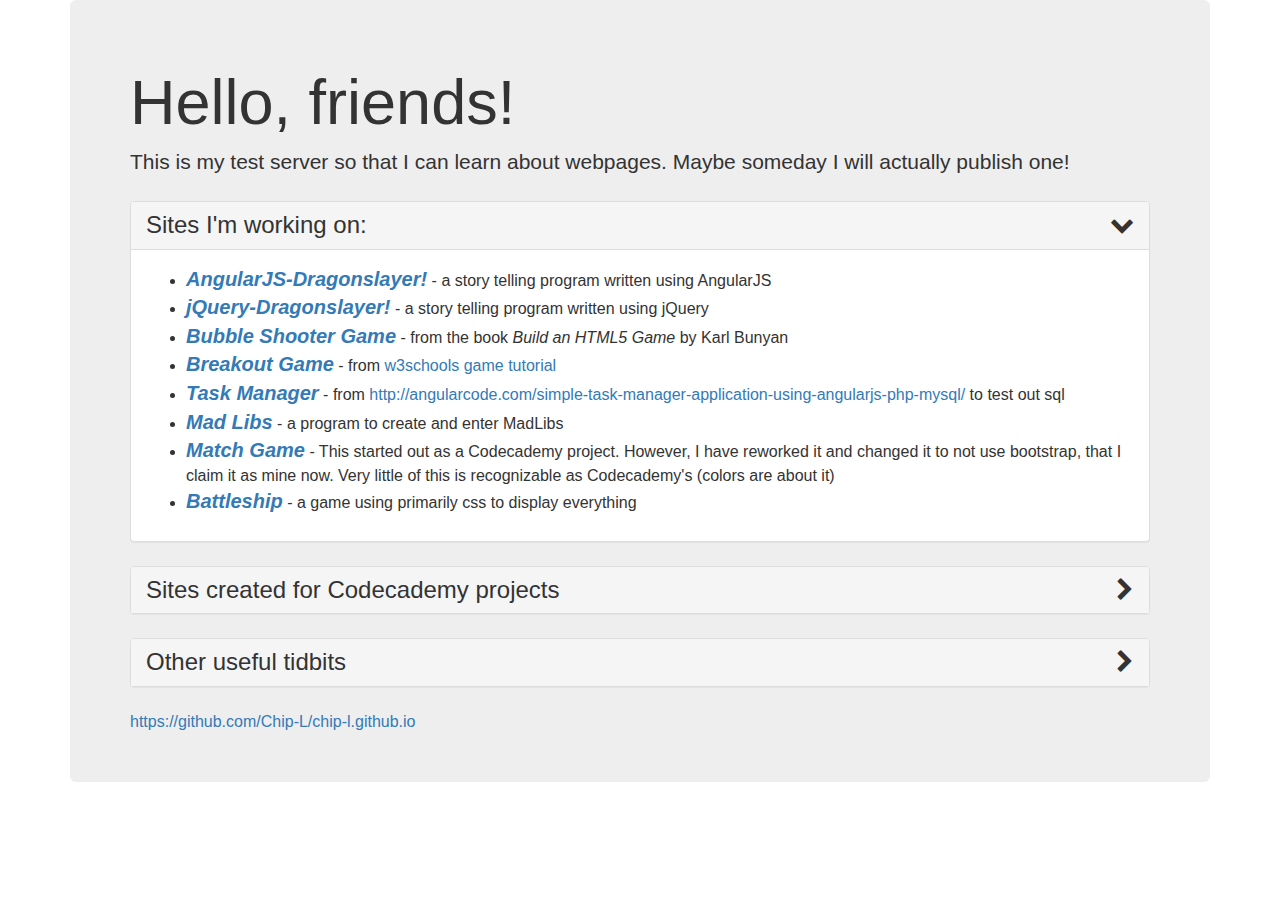
==== index.html @ 4e43f66a "Added Ravenous project" ====
<!doctype html>
<html lang="en">
  <head>
    <!-- Required meta tags -->
    <meta charset="utf-8">
    <meta http-equiv="X-UA-Compatible" content="IE=edge">
    <meta name="viewport" content="width=device-width, initial-scale=1.0">

    <title>Chip-L GitHub</title>

    <!-- font awesome provides icons (http://fontawesome.io/icons/) -->
    <link rel="stylesheet" href="https://cdnjs.cloudflare.com/ajax/libs/font-awesome/4.7.0/css/font-awesome.min.css">
    <!-- bootstrap -->
    <link
      rel="stylesheet"
      href="https://maxcdn.bootstrapcdn.com/bootstrap/3.3.7/css/bootstrap.min.css"
      integrity="sha384-BVYiiSIFeK1dGmJRAkycuHAHRg32OmUcww7on3RYdg4Va+PmSTsz/K68vbdEjh4u"
      crossorigin="anonymous">

    <!-- Main CSS file -->
  	<link rel="stylesheet" href="./resources/css/style.css">

  </head>

  <body>
    <!-- header -->
    <!-- <nav class="navbar navbar-inverse">
      <div class="container">
        <div class="navbar-header">
          <p class="navbar-brand">Chip-L GitHub.io</p>
        </div>
      </div>
    </nav> -->

    <!-- main -->
    <div class="container">
      <div class="jumbotron">
        <h1>Hello, friends!</h1>

        <p>This is my test server so that I can learn about webpages. Maybe someday I will actually publish one!</p>

        <!-- Sites I'm working on: Collapsible section -->
        <div class="panel-group">
          <div class="panel panel-default">
            <div class="panel-heading">
              <h2 class="panel-title">
                <a data-toggle="collapse" href="#collapse1" aria-expanded = 'true'>
                  Sites I'm working on:
                  <i class="fa fa-chevron-down pull-right"></i>
                </a>
              </h2>
            </div>
            <!-- collapsible portion -->
            <div id="collapse1" class="panel-collapse collapse in">
              <div class="panel-body">
                <ul>
                  <li><a href="Dslayer-ngJS/ds-index.html" class="title">AngularJS-Dragonslayer!</a> - a story telling program written using AngularJS</li>
                  <li><a href="Dragonslayer-jQuery/index.html" class="title">jQuery-Dragonslayer!</a> - a story telling program written using jQuery</li>
                  <li><a href="BShooter/index.html" class="title">Bubble Shooter Game</a> - from the book <i>Build an HTML5 Game</i> by Karl Bunyan</li>
                  <li><a href="Breakout/index.html" class="title">Breakout Game</a> - from <a href="http://www.w3schools.com/games/default.asp">w3schools game tutorial</a></li>
                  <li><a href="TaskManager/index.html" class="title">Task Manager</a> - from <a href="http://angularcode.com/simple-task-manager-application-using-angularjs-php-mysql/">http://angularcode.com/simple-task-manager-application-using-angularjs-php-mysql/</a> to test out sql</li>
                  <li><a href="https://chip-l.github.io/MadLibs/" class="title">Mad Libs</a> - a program to create and enter MadLibs</li>
                  <li><a href="https://chip-l.github.io/Match_Game/" class="title">Match Game</a> - This started out as a Codecademy project. However, I have reworked it and changed it to not use bootstrap, that I claim it as mine now. Very little of this is recognizable as Codecademy's (colors are about it)</li>
                  <li><a href="https://chip-l.github.io/Battleship_Game/" class="title">Battleship</a> - a game using primarily css to display everything</li>
                </ul>
              </div>
            </div>
          </div>
        </div>

        <!-- Codecademy projects Collapsible section -->
        <div class="panel-group">
          <div class="panel panel-default">
            <div class="panel-heading">
              <h2 class="panel-title">
                <a data-toggle="collapse" href="#collapse2" aria-expanded = 'false'>
                  Sites created for Codecademy projects
                  <i class="fa fa-chevron-down pull-right"></i>
                </a>
              </h2>
            </div>
            <!-- collapsible portion -->
            <div id="collapse2" class="panel-collapse collapse" aria-expanded = 'false'>
              <div class="panel-body">
                <ul>
                  <li><a href="https://chip-l.github.io/prj-rev-bwfs-dasmoto/DasmotosArtsCrafts/" class="title">Dasmoto's Arts &amp; Crafts</a></li>
                  <li><a href="https://chip-l.github.io/excursion/" class="title">Excursion</a></li>
                  <li><a href="https://chip-l.github.io/Broadway/" class="title">Broadway Design</a></li>
                  <li><a href="https://chip-l.github.io/MyTimes/" class="title">My Times</a></li>
                  <li><a href="https://chip-l.github.io/TeaCozy/" class="title">Tea Cozy</a></li>
                  <li><a href="https://chip-l.github.io/SecretAgentSupply/" class="title">Secret Agent Supply Inc.</a></li>
                  <li><a href="https://chip-l.github.io/Ravenous/" class="title">Ravenous</a></li>
                  <li><a href="https://chip-l.github.io/ColmarAcademy/" class="title">Colmar Academy</a> * - Capstone project for Codecademy</li>
                  <li><a href="https://chip-l.github.io/JumpStart/" class="title">Jumpstart</a> * - a page using a carousel plugin</li>
                  <li><a href="https://chip-l.github.io/trackster/" class="title">Trackster</a> * - a music lookup site using APIs</li>
                </ul>
                * The last 3 (and Match Game) are pretty much done on my own with very little coaching from Codecademy
              </div>
            </div>
          </div>
        </div>


        <!-- Tidbits Collapsible section -->
        <div class="panel-group">
          <div class="panel panel-default">
            <div class="panel-heading">
              <h2 class="panel-title">
                <a data-toggle="collapse" href="#collapse3" aria-expanded = 'false'>
                  Other useful tidbits
                  <i class="fa fa-chevron-down pull-right"></i>
                </a>
              </h2>
            </div>
            <!-- collapsible portion -->
            <div id="collapse3" class="panel-collapse collapse" aria-expanded = 'false'>
              <div class="panel-body">
                <ul>
                  <li><a href="./Setting up a GitHub repository and using Atom to manage it.pdf">Setting up a GitHub repository and using Atom to manage it</a></li>
                  <li><a href="./Codecademy-Build Websites from Scratch calendar.xlsx">Codecademy-Build Websites from Scratch calendar</a> - an excel file</li>
                  <li>
                    <img src="https://api.accredible.com/v1/frontend/credential_website_embed_image/certificate/11199615" alt="Codecademy Build Websites from Scratch certificate">
                    <figcaption>Codecademy Build Websites from Scratch certificate</figcaption>
                  </li>
                </ul>
              </div>
            </div>
          </div>
        </div>
        <a href="https://github.com/Chip-L/chip-l.github.io">https://github.com/Chip-L/chip-l.github.io</a>
      </div>

      <!-- closed
        <a href="https://portal.azure.com/">https://portal.azure.com/</a> (chip_long@outlook.com)
      -->
    </div>
    <!-- <footer>
    </footer> -->

    <!-- JQuery -->
    <script
      src="https://code.jquery.com/jquery-3.2.1.min.js"
      integrity="sha256-hwg4gsxgFZhOsEEamdOYGBf13FyQuiTwlAQgxVSNgt4="
      crossorigin="anonymous">
    </script>
    <!-- bootstrap code: Latest compiled and minified JavaScript -->
    <script
      src="https://maxcdn.bootstrapcdn.com/bootstrap/3.3.7/js/bootstrap.min.js"
      integrity="sha384-Tc5IQib027qvyjSMfHjOMaLkfuWVxZxUPnCJA7l2mCWNIpG9mGCD8wGNIcPD7Txa"
      crossorigin="anonymous">
    </script>
  </body>
</html>
---- resources/css/style.css ----
html {
  font-size: 16px;
}

body {
  font-size: 1rem;
}

h2 {
  font-size: 1.5rem;
}

a.title {
  font-weight: bold;
  font-size: 1.25rem;
  font-style: italic;
}

 h2.panel-title {
  font-size: 1.5rem;
}

.panel-body p:last-child {
  margin-bottom: 0;
}

.panel-group {
  margin: 1.5rem 0;
}

a,
a:active,
a:hover,
a:focus,
a:visited {
  text-decoration: none;
  outline: none;
}

a .fa-chevron-down {
  transition: .3s transform ease-in-out;
}

a[aria-expanded=false] .fa-chevron-down {
transform: rotate(-90deg);
}
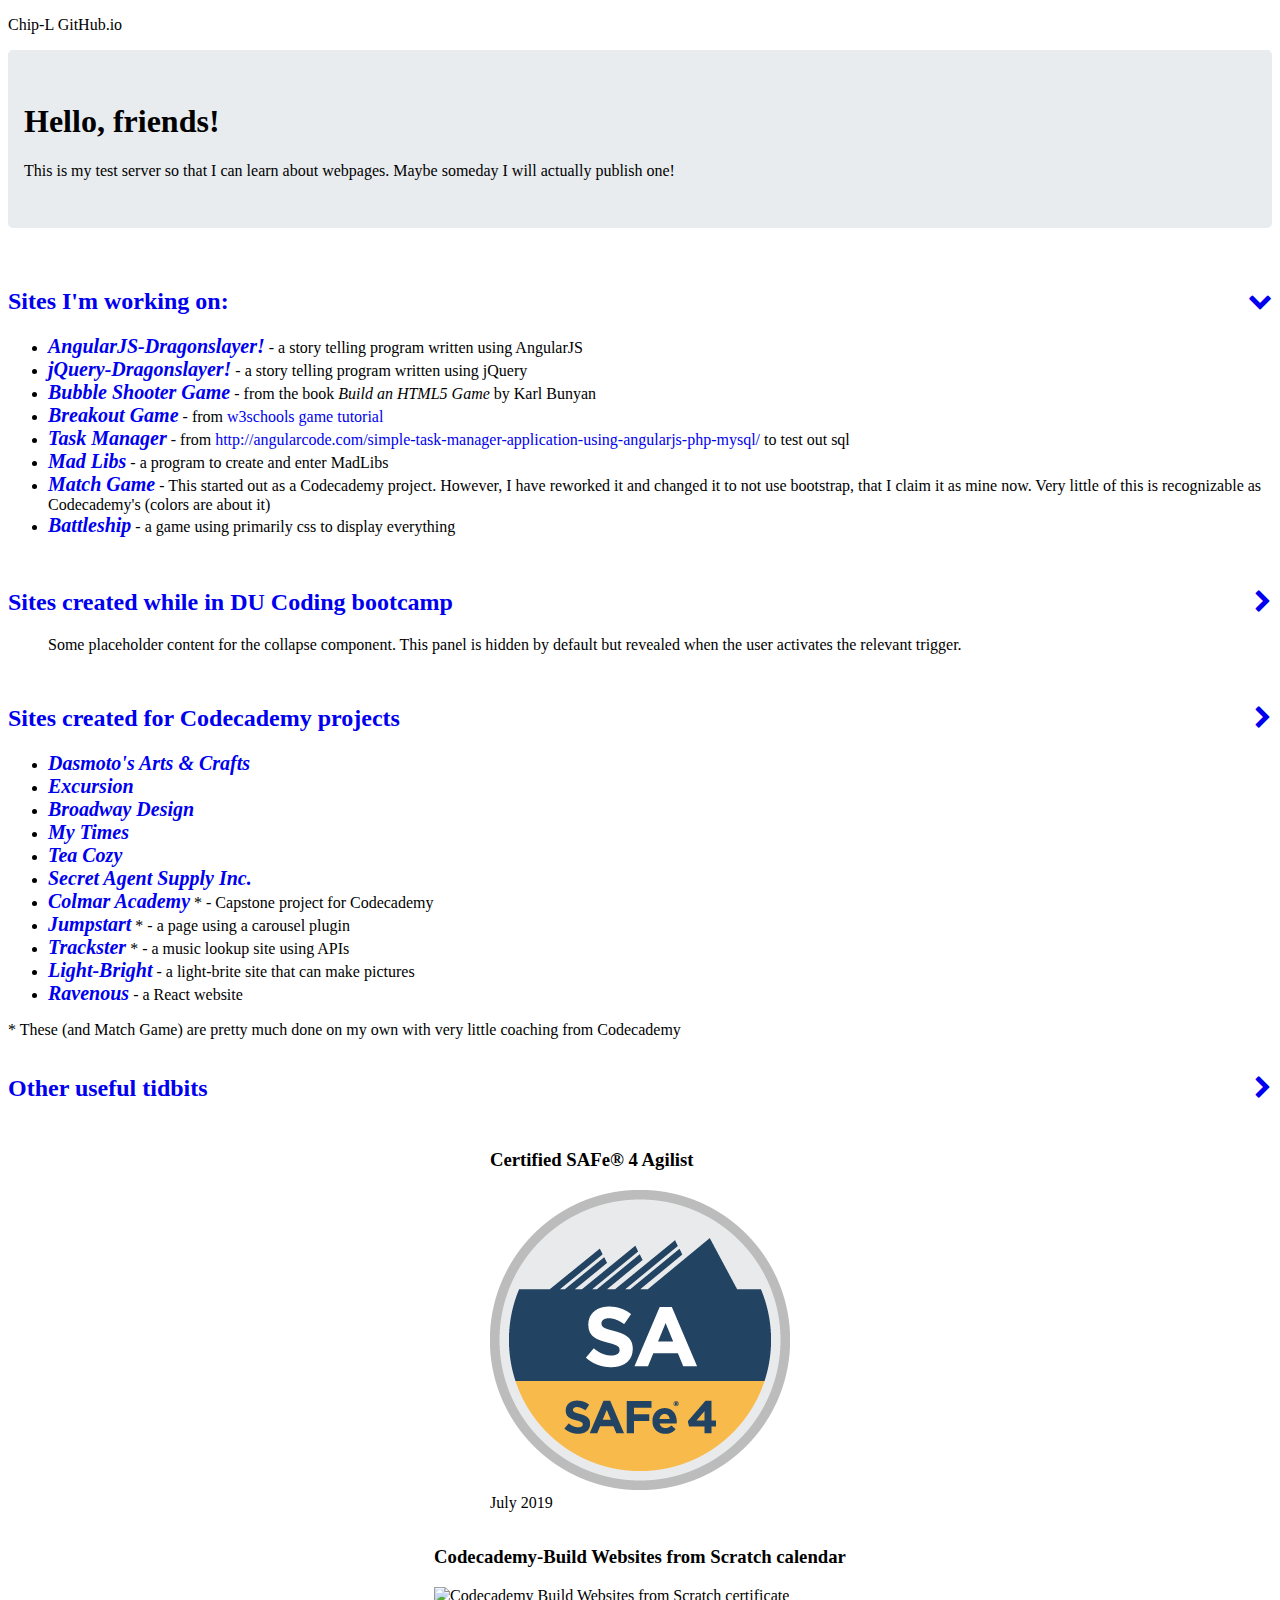
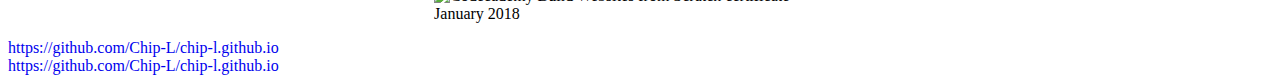
==== commit b496b271: "updated bootstrap and cleaned up divs" ====
--- a/index.html
+++ b/index.html
@@ -1,153 +1,294 @@
-<!doctype html>
+<!DOCTYPE html>
 <html lang="en">
   <head>
     <!-- Required meta tags -->
-    <meta charset="utf-8">
-    <meta http-equiv="X-UA-Compatible" content="IE=edge">
-    <meta name="viewport" content="width=device-width, initial-scale=1.0">
+    <meta charset="utf-8" />
+    <meta http-equiv="X-UA-Compatible" content="IE=edge" />
+    <meta name="viewport" content="width=device-width, initial-scale=1.0" />
 
     <title>Chip-L GitHub</title>
 
     <!-- font awesome provides icons (http://fontawesome.io/icons/) -->
-    <link rel="stylesheet" href="https://cdnjs.cloudflare.com/ajax/libs/font-awesome/4.7.0/css/font-awesome.min.css">
+    <link
+      rel="stylesheet"
+      href="https://cdnjs.cloudflare.com/ajax/libs/font-awesome/4.7.0/css/font-awesome.min.css"
+    />
     <!-- bootstrap -->
     <link
+      href="https://cdn.jsdelivr.net/npm/bootstrap@5.0.2/dist/css/bootstrap.min.css"
       rel="stylesheet"
-      href="https://maxcdn.bootstrapcdn.com/bootstrap/3.3.7/css/bootstrap.min.css"
-      integrity="sha384-BVYiiSIFeK1dGmJRAkycuHAHRg32OmUcww7on3RYdg4Va+PmSTsz/K68vbdEjh4u"
-      crossorigin="anonymous">
+      integrity="sha384-EVSTQN3/azprG1Anm3QDgpJLIm9Nao0Yz1ztcQTwFspd3yD65VohhpuuCOmLASjC"
+      crossorigin="anonymous"
+    />
 
     <!-- Main CSS file -->
-  	<link rel="stylesheet" href="./resources/css/style.css">
-
+    <link rel="stylesheet" href="./resources/css/style.css" />
   </head>
 
   <body>
     <!-- header -->
-    <!-- <nav class="navbar navbar-inverse">
+    <nav class="navbar navbar-inverse">
       <div class="container">
         <div class="navbar-header">
           <p class="navbar-brand">Chip-L GitHub.io</p>
         </div>
       </div>
-    </nav> -->
+    </nav>
 
     <!-- main -->
-    <div class="container">
+    <main class="container">
       <div class="jumbotron">
         <h1>Hello, friends!</h1>
 
-        <p>This is my test server so that I can learn about webpages. Maybe someday I will actually publish one!</p>
-
-        <!-- Sites I'm working on: Collapsible section -->
-        <div class="panel-group">
-          <div class="panel panel-default">
-            <div class="panel-heading">
-              <h2 class="panel-title">
-                <a data-toggle="collapse" href="#collapse1" aria-expanded = 'true'>
-                  Sites I'm working on:
-                  <i class="fa fa-chevron-down pull-right"></i>
-                </a>
-              </h2>
-            </div>
-            <!-- collapsible portion -->
-            <div id="collapse1" class="panel-collapse collapse in">
-              <div class="panel-body">
-                <ul>
-                  <li><a href="Dslayer-ngJS/ds-index.html" class="title">AngularJS-Dragonslayer!</a> - a story telling program written using AngularJS</li>
-                  <li><a href="Dragonslayer-jQuery/index.html" class="title">jQuery-Dragonslayer!</a> - a story telling program written using jQuery</li>
-                  <li><a href="BShooter/index.html" class="title">Bubble Shooter Game</a> - from the book <i>Build an HTML5 Game</i> by Karl Bunyan</li>
-                  <li><a href="Breakout/index.html" class="title">Breakout Game</a> - from <a href="http://www.w3schools.com/games/default.asp">w3schools game tutorial</a></li>
-                  <li><a href="TaskManager/index.html" class="title">Task Manager</a> - from <a href="http://angularcode.com/simple-task-manager-application-using-angularjs-php-mysql/">http://angularcode.com/simple-task-manager-application-using-angularjs-php-mysql/</a> to test out sql</li>
-                  <li><a href="https://chip-l.github.io/MadLibs/" class="title">Mad Libs</a> - a program to create and enter MadLibs</li>
-                  <li><a href="https://chip-l.github.io/Match_Game/" class="title">Match Game</a> - This started out as a Codecademy project. However, I have reworked it and changed it to not use bootstrap, that I claim it as mine now. Very little of this is recognizable as Codecademy's (colors are about it)</li>
-                  <li><a href="https://chip-l.github.io/Battleship_Game/" class="title">Battleship</a> - a game using primarily css to display everything</li>
-                </ul>
-              </div>
-            </div>
+        <p>
+          This is my test server so that I can learn about webpages. Maybe
+          someday I will actually publish one!
+        </p>
+      </div>
+
+      <!-- Sites I'm working on: Collapsible section -->
+      <div class="collapse-group">
+        <h2>
+          <a
+            data-bs-toggle="collapse"
+            href="#collapseMySites"
+            role="button"
+            aria-expanded="true"
+            aria-controls="collapseMySites"
+          >
+            Sites I'm working on:
+            <i class="fa fa-chevron-down pull-right"></i>
+          </a>
+        </h2>
+        <!-- collapsible portion -->
+        <div id="collapseMySites" class="collapse show">
+          <ul>
+            <li>
+              <a href="Dslayer-ngJS/ds-index.html" class="title"
+                >AngularJS-Dragonslayer!</a
+              >
+              - a story telling program written using AngularJS
+            </li>
+            <li>
+              <a href="Dragonslayer-jQuery/index.html" class="title"
+                >jQuery-Dragonslayer!</a
+              >
+              - a story telling program written using jQuery
+            </li>
+            <li>
+              <a href="BShooter/index.html" class="title"
+                >Bubble Shooter Game</a
+              >
+              - from the book <i>Build an HTML5 Game</i> by Karl Bunyan
+            </li>
+            <li>
+              <a href="Breakout/index.html" class="title">Breakout Game</a>
+              - from
+              <a href="http://www.w3schools.com/games/default.asp"
+                >w3schools game tutorial</a
+              >
+            </li>
+            <li>
+              <a href="TaskManager/index.html" class="title">Task Manager</a>
+              - from
+              <a
+                href="http://angularcode.com/simple-task-manager-application-using-angularjs-php-mysql/"
+                >http://angularcode.com/simple-task-manager-application-using-angularjs-php-mysql/</a
+              >
+              to test out sql
+            </li>
+            <li>
+              <a href="https://chip-l.github.io/MadLibs/" class="title"
+                >Mad Libs</a
+              >
+              - a program to create and enter MadLibs
+            </li>
+            <li>
+              <a href="https://chip-l.github.io/Match_Game/" class="title"
+                >Match Game</a
+              >
+              - This started out as a Codecademy project. However, I have
+              reworked it and changed it to not use bootstrap, that I claim it
+              as mine now. Very little of this is recognizable as Codecademy's
+              (colors are about it)
+            </li>
+            <li>
+              <a href="https://chip-l.github.io/Battleship_Game/" class="title"
+                >Battleship</a
+              >
+              - a game using primarily css to display everything
+            </li>
+          </ul>
+        </div>
+      </div>
+
+      <!-- Coding bootcamp projects -->
+      <div class="collapse-group">
+        <h2>
+          <a
+            data-bs-toggle="collapse"
+            href="#collapseBootCamp"
+            role="button"
+            aria-expanded="false"
+            aria-controls="collapseBootCamp"
+          >
+            Sites created while in DU Coding bootcamp
+            <i class="fa fa-chevron-down pull-right"></i>
+          </a>
+        </h2>
+        <div class="collapse" id="collapseBootCamp">
+          <ul>
+            Some placeholder content for the collapse component. This panel is
+            hidden by default but revealed when the user activates the relevant
+            trigger.
+          </ul>
+        </div>
+      </div>
+
+      <!-- Codecademy projects Collapsible section -->
+      <div class="collapse-group">
+        <h2>
+          <a
+            data-bs-toggle="collapse"
+            href="#collapseCodecademy"
+            role="button"
+            aria-expanded="false"
+            aria-controls="collapseCodecademy"
+          >
+            Sites created for Codecademy projects
+            <i class="fa fa-chevron-down pull-right"></i>
+          </a>
+        </h2>
+        <!-- collapsible portion -->
+        <div id="collapseCodecademy" class="collapse">
+          <ul>
+            <li>
+              <a
+                href="https://chip-l.github.io/prj-rev-bwfs-dasmoto/DasmotosArtsCrafts/"
+                class="title"
+                >Dasmoto's Arts &amp; Crafts</a
+              >
+            </li>
+            <li>
+              <a href="https://chip-l.github.io/excursion/" class="title"
+                >Excursion</a
+              >
+            </li>
+            <li>
+              <a href="https://chip-l.github.io/Broadway/" class="title"
+                >Broadway Design</a
+              >
+            </li>
+            <li>
+              <a href="https://chip-l.github.io/MyTimes/" class="title"
+                >My Times</a
+              >
+            </li>
+            <li>
+              <a href="https://chip-l.github.io/TeaCozy/" class="title"
+                >Tea Cozy</a
+              >
+            </li>
+            <li>
+              <a
+                href="https://chip-l.github.io/SecretAgentSupply/"
+                class="title"
+                >Secret Agent Supply Inc.</a
+              >
+            </li>
+            <li>
+              <a href="https://chip-l.github.io/ColmarAcademy/" class="title"
+                >Colmar Academy</a
+              >
+              * - Capstone project for Codecademy
+            </li>
+            <li>
+              <a href="https://chip-l.github.io/JumpStart/" class="title"
+                >Jumpstart</a
+              >
+              * - a page using a carousel plugin
+            </li>
+            <li>
+              <a href="https://chip-l.github.io/trackster/" class="title"
+                >Trackster</a
+              >
+              * - a music lookup site using APIs
+            </li>
+            <li>
+              <a href="https://chip-l.github.io/LiteBright/" class="title"
+                >Light-Bright</a
+              >
+              - a light-brite site that can make pictures
+            </li>
+            <li>
+              <a href="https://chip-l.github.io/Ravenous/" class="title"
+                >Ravenous</a
+              >
+              - a React website
+            </li>
+          </ul>
+          * These (and Match Game) are pretty much done on my own with very
+          little coaching from Codecademy
+        </div>
+      </div>
+
+      <!-- Tidbits Collapsible section -->
+      <div class="collapse-group">
+        <h2>
+          <a
+            data-bs-toggle="collapse"
+            href="#collapseTidBits"
+            role="button"
+            aria-expanded="false"
+            aria-controls="collapseTidBits"
+          >
+            Other useful tidbits
+            <i class="fa fa-chevron-down pull-right"></i>
+          </a>
+        </h2>
+        <!-- collapsible portion -->
+        <div id="collapseTidBits" class="collapse awards">
+          <div>
+            <h3>Certified SAFe&reg; 4 Agilist</h3>
+            <img
+              src="./resources/images/cert_mark_SA_large_300px.png"
+              alt="Certified SAFe&reg; 4 Agilist"
+            />
+            <figcaption>July 2019</figcaption>
           </div>
-        </div>
-
-        <!-- Codecademy projects Collapsible section -->
-        <div class="panel-group">
-          <div class="panel panel-default">
-            <div class="panel-heading">
-              <h2 class="panel-title">
-                <a data-toggle="collapse" href="#collapse2" aria-expanded = 'false'>
-                  Sites created for Codecademy projects
-                  <i class="fa fa-chevron-down pull-right"></i>
-                </a>
-              </h2>
-            </div>
-            <!-- collapsible portion -->
-            <div id="collapse2" class="panel-collapse collapse" aria-expanded = 'false'>
-              <div class="panel-body">
-                <ul>
-                  <li><a href="https://chip-l.github.io/prj-rev-bwfs-dasmoto/DasmotosArtsCrafts/" class="title">Dasmoto's Arts &amp; Crafts</a></li>
-                  <li><a href="https://chip-l.github.io/excursion/" class="title">Excursion</a></li>
-                  <li><a href="https://chip-l.github.io/Broadway/" class="title">Broadway Design</a></li>
-                  <li><a href="https://chip-l.github.io/MyTimes/" class="title">My Times</a></li>
-                  <li><a href="https://chip-l.github.io/TeaCozy/" class="title">Tea Cozy</a></li>
-                  <li><a href="https://chip-l.github.io/SecretAgentSupply/" class="title">Secret Agent Supply Inc.</a></li>
-                  <li><a href="https://chip-l.github.io/Ravenous/" class="title">Ravenous</a></li>
-                  <li><a href="https://chip-l.github.io/ColmarAcademy/" class="title">Colmar Academy</a> * - Capstone project for Codecademy</li>
-                  <li><a href="https://chip-l.github.io/JumpStart/" class="title">Jumpstart</a> * - a page using a carousel plugin</li>
-                  <li><a href="https://chip-l.github.io/trackster/" class="title">Trackster</a> * - a music lookup site using APIs</li>
-                </ul>
-                * The last 3 (and Match Game) are pretty much done on my own with very little coaching from Codecademy
-              </div>
-            </div>
+          <div>
+            <h3>Codecademy-Build Websites from Scratch calendar</h3>
+            <img
+              src="https://api.accredible.com/v1/frontend/credential_website_embed_image/certificate/11199615"
+              alt="Codecademy Build Websites from Scratch certificate"
+            />
+            <figcaption>January 2018</figcaption>
           </div>
         </div>
-
-
-        <!-- Tidbits Collapsible section -->
-        <div class="panel-group">
-          <div class="panel panel-default">
-            <div class="panel-heading">
-              <h2 class="panel-title">
-                <a data-toggle="collapse" href="#collapse3" aria-expanded = 'false'>
-                  Other useful tidbits
-                  <i class="fa fa-chevron-down pull-right"></i>
-                </a>
-              </h2>
-            </div>
-            <!-- collapsible portion -->
-            <div id="collapse3" class="panel-collapse collapse" aria-expanded = 'false'>
-              <div class="panel-body">
-                <ul>
-                  <li><a href="./Setting up a GitHub repository and using Atom to manage it.pdf">Setting up a GitHub repository and using Atom to manage it</a></li>
-                  <li><a href="./Codecademy-Build Websites from Scratch calendar.xlsx">Codecademy-Build Websites from Scratch calendar</a> - an excel file</li>
-                  <li>
-                    <img src="https://api.accredible.com/v1/frontend/credential_website_embed_image/certificate/11199615" alt="Codecademy Build Websites from Scratch certificate">
-                    <figcaption>Codecademy Build Websites from Scratch certificate</figcaption>
-                  </li>
-                </ul>
-              </div>
-            </div>
-          </div>
-        </div>
-        <a href="https://github.com/Chip-L/chip-l.github.io">https://github.com/Chip-L/chip-l.github.io</a>
-      </div>
-
-      <!-- closed
-        <a href="https://portal.azure.com/">https://portal.azure.com/</a> (chip_long@outlook.com)
-      -->
-    </div>
-    <!-- <footer>
-    </footer> -->
+      </div>
+
+      <a href="https://github.com/Chip-L/chip-l.github.io"
+        >https://github.com/Chip-L/chip-l.github.io</a
+      >
+    </main>
+
+    <footer class="fixed-bottom">
+      <a href="https://github.com/Chip-L/chip-l.github.io"
+        >https://github.com/Chip-L/chip-l.github.io</a
+      >
+    </footer>
 
     <!-- JQuery -->
     <script
       src="https://code.jquery.com/jquery-3.2.1.min.js"
       integrity="sha256-hwg4gsxgFZhOsEEamdOYGBf13FyQuiTwlAQgxVSNgt4="
-      crossorigin="anonymous">
-    </script>
+      crossorigin="anonymous"
+    ></script>
     <!-- bootstrap code: Latest compiled and minified JavaScript -->
     <script
-      src="https://maxcdn.bootstrapcdn.com/bootstrap/3.3.7/js/bootstrap.min.js"
-      integrity="sha384-Tc5IQib027qvyjSMfHjOMaLkfuWVxZxUPnCJA7l2mCWNIpG9mGCD8wGNIcPD7Txa"
-      crossorigin="anonymous">
-    </script>
+      src="https://cdn.jsdelivr.net/npm/bootstrap@5.0.2/dist/js/bootstrap.bundle.min.js"
+      integrity="sha384-MrcW6ZMFYlzcLA8Nl+NtUVF0sA7MsXsP1UyJoMp4YLEuNSfAP+JcXn/tWtIaxVXM"
+      crossorigin="anonymous"
+    ></script>
   </body>
 </html>
--- a/resources/css/style.css
+++ b/resources/css/style.css
@@ -16,21 +16,12 @@
   font-style: italic;
 }
 
- h2.panel-title {
-  font-size: 1.5rem;
-}
-
-.panel-body p:last-child {
-  margin-bottom: 0;
-}
-
-.panel-group {
-  margin: 1.5rem 0;
+.collapse-group {
+  padding: 0.5rem 0;
 }
 
 a,
 a:active,
-a:hover,
 a:focus,
 a:visited {
   text-decoration: none;
@@ -38,9 +29,44 @@
 }
 
 a .fa-chevron-down {
-  transition: .3s transform ease-in-out;
+  transition: 0.3s transform ease-in-out;
 }
 
-a[aria-expanded=false] .fa-chevron-down {
-transform: rotate(-90deg);
+a[aria-expanded="false"] .fa-chevron-down {
+  transform: rotate(-90deg);
 }
+
+li {
+  transition: transform 0.2s;
+}
+
+li:hover {
+  transform: scale(1.25);
+}
+
+#collapseTidBits li {
+  margin: 10px auto;
+  transition: none;
+}
+
+h3 {
+  font-size: 1.25 rem;
+  font-weight: bold;
+}
+
+.jumbotron {
+  padding: 2rem 1rem;
+  margin-bottom: 2rem;
+  background-color: #e9ecef;
+  border-radius: 0.3rem;
+}
+
+.awards {
+  display: flex;
+  flex-direction: column;
+  align-items: center;
+}
+
+.awards div {
+  padding: 0.5rem;
+}
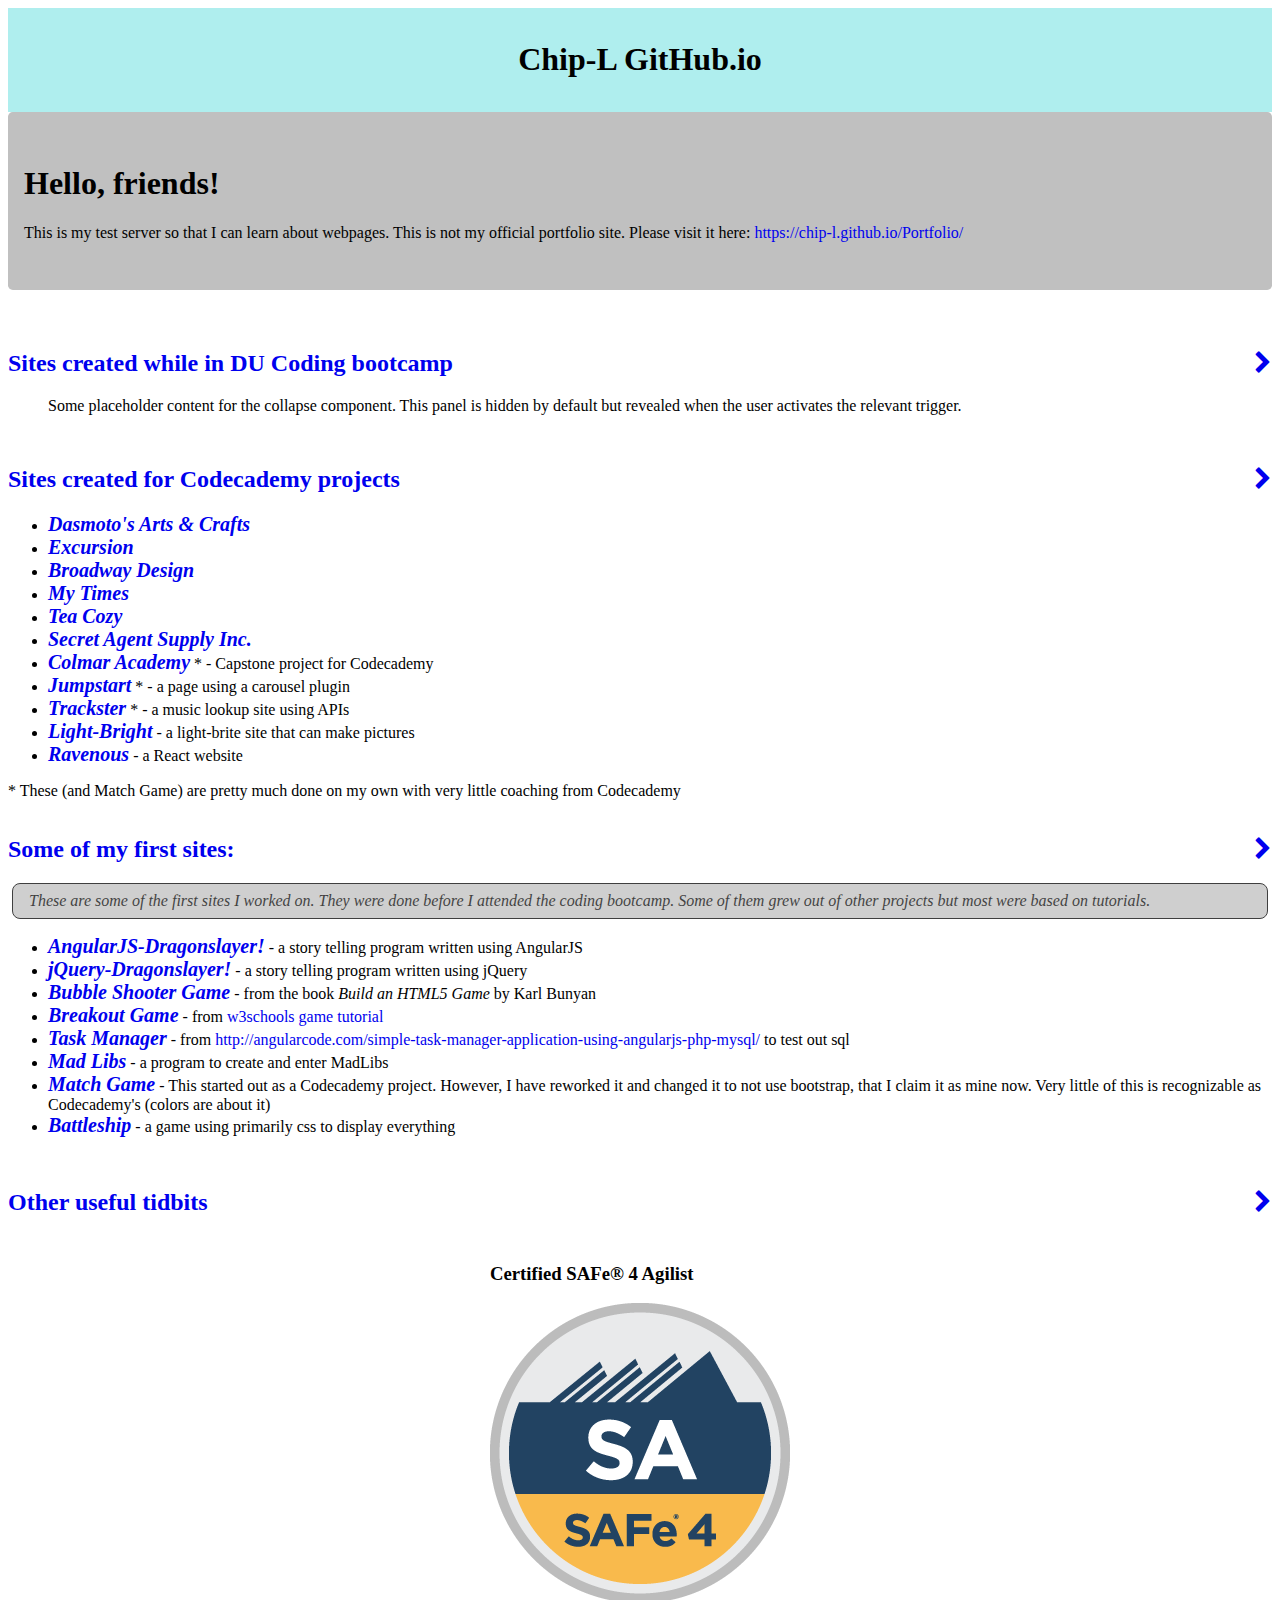
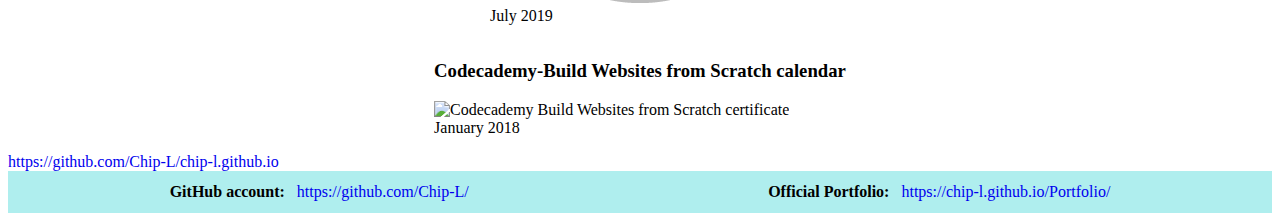
==== commit 7a5d3567: "added header, footer, updated Jumbotron" ====
--- a/index.html
+++ b/index.html
@@ -27,101 +27,25 @@
 
   <body>
     <!-- header -->
-    <nav class="navbar navbar-inverse">
+    <header class="d-flex">
+      <h1>Chip-L GitHub.io</h1>
+    </header>
+
+    <div class="jumbotron container-fluid">
       <div class="container">
-        <div class="navbar-header">
-          <p class="navbar-brand">Chip-L GitHub.io</p>
-        </div>
-      </div>
-    </nav>
+        <h1>Hello, friends!</h1>
+        <p>
+          This is my test server so that I can learn about webpages. This is not
+          my official portfolio site. Please visit it here:
+          <a href="https://chip-l.github.io/Portfolio/"
+            >https://chip-l.github.io/Portfolio/</a
+          >
+        </p>
+      </div>
+    </div>
 
     <!-- main -->
     <main class="container">
-      <div class="jumbotron">
-        <h1>Hello, friends!</h1>
-
-        <p>
-          This is my test server so that I can learn about webpages. Maybe
-          someday I will actually publish one!
-        </p>
-      </div>
-
-      <!-- Sites I'm working on: Collapsible section -->
-      <div class="collapse-group">
-        <h2>
-          <a
-            data-bs-toggle="collapse"
-            href="#collapseMySites"
-            role="button"
-            aria-expanded="true"
-            aria-controls="collapseMySites"
-          >
-            Sites I'm working on:
-            <i class="fa fa-chevron-down pull-right"></i>
-          </a>
-        </h2>
-        <!-- collapsible portion -->
-        <div id="collapseMySites" class="collapse show">
-          <ul>
-            <li>
-              <a href="Dslayer-ngJS/ds-index.html" class="title"
-                >AngularJS-Dragonslayer!</a
-              >
-              - a story telling program written using AngularJS
-            </li>
-            <li>
-              <a href="Dragonslayer-jQuery/index.html" class="title"
-                >jQuery-Dragonslayer!</a
-              >
-              - a story telling program written using jQuery
-            </li>
-            <li>
-              <a href="BShooter/index.html" class="title"
-                >Bubble Shooter Game</a
-              >
-              - from the book <i>Build an HTML5 Game</i> by Karl Bunyan
-            </li>
-            <li>
-              <a href="Breakout/index.html" class="title">Breakout Game</a>
-              - from
-              <a href="http://www.w3schools.com/games/default.asp"
-                >w3schools game tutorial</a
-              >
-            </li>
-            <li>
-              <a href="TaskManager/index.html" class="title">Task Manager</a>
-              - from
-              <a
-                href="http://angularcode.com/simple-task-manager-application-using-angularjs-php-mysql/"
-                >http://angularcode.com/simple-task-manager-application-using-angularjs-php-mysql/</a
-              >
-              to test out sql
-            </li>
-            <li>
-              <a href="https://chip-l.github.io/MadLibs/" class="title"
-                >Mad Libs</a
-              >
-              - a program to create and enter MadLibs
-            </li>
-            <li>
-              <a href="https://chip-l.github.io/Match_Game/" class="title"
-                >Match Game</a
-              >
-              - This started out as a Codecademy project. However, I have
-              reworked it and changed it to not use bootstrap, that I claim it
-              as mine now. Very little of this is recognizable as Codecademy's
-              (colors are about it)
-            </li>
-            <li>
-              <a href="https://chip-l.github.io/Battleship_Game/" class="title"
-                >Battleship</a
-              >
-              - a game using primarily css to display everything
-            </li>
-          </ul>
-        </div>
-      </div>
-
       <!-- Coding bootcamp projects -->
       <div class="collapse-group">
         <h2>
@@ -232,22 +156,102 @@
         </div>
       </div>
 
+      <!-- Some of my first sites -->
+      <div class="collapse-group">
+        <h2>
+          <a
+            data-bs-toggle="collapse"
+            href="#collapseFirst"
+            role="button"
+            aria-expanded="false"
+            aria-controls="collapseFirst"
+          >
+            Some of my first sites:
+            <i class="fa fa-chevron-down pull-right"></i>
+          </a>
+        </h2>
+        <div id="collapseFirst" class="collapse">
+          <div class="info">
+            These are some of the first sites I worked on. They were done before
+            I attended the coding bootcamp. Some of them grew out of other
+            projects but most were based on tutorials.
+          </div>
+          <ul>
+            <li>
+              <a href="Dslayer-ngJS/ds-index.html" class="title"
+                >AngularJS-Dragonslayer!</a
+              >
+              - a story telling program written using AngularJS
+            </li>
+            <li>
+              <a href="Dragonslayer-jQuery/index.html" class="title"
+                >jQuery-Dragonslayer!</a
+              >
+              - a story telling program written using jQuery
+            </li>
+            <li>
+              <a href="BShooter/index.html" class="title"
+                >Bubble Shooter Game</a
+              >
+              - from the book <i>Build an HTML5 Game</i> by Karl Bunyan
+            </li>
+            <li>
+              <a href="Breakout/index.html" class="title">Breakout Game</a>
+              - from
+              <a href="http://www.w3schools.com/games/default.asp"
+                >w3schools game tutorial</a
+              >
+            </li>
+            <li>
+              <a href="TaskManager/index.html" class="title">Task Manager</a>
+              - from
+              <a
+                href="http://angularcode.com/simple-task-manager-application-using-angularjs-php-mysql/"
+                >http://angularcode.com/simple-task-manager-application-using-angularjs-php-mysql/</a
+              >
+              to test out sql
+            </li>
+            <li>
+              <a href="https://chip-l.github.io/MadLibs/" class="title"
+                >Mad Libs</a
+              >
+              - a program to create and enter MadLibs
+            </li>
+            <li>
+              <a href="https://chip-l.github.io/Match_Game/" class="title"
+                >Match Game</a
+              >
+              - This started out as a Codecademy project. However, I have
+              reworked it and changed it to not use bootstrap, that I claim it
+              as mine now. Very little of this is recognizable as Codecademy's
+              (colors are about it)
+            </li>
+            <li>
+              <a href="https://chip-l.github.io/Battleship_Game/" class="title"
+                >Battleship</a
+              >
+              - a game using primarily css to display everything
+            </li>
+          </ul>
+        </div>
+      </div>
+
       <!-- Tidbits Collapsible section -->
       <div class="collapse-group">
         <h2>
           <a
             data-bs-toggle="collapse"
-            href="#collapseTidBits"
+            href="#collapseAwards"
             role="button"
             aria-expanded="false"
-            aria-controls="collapseTidBits"
+            aria-controls="collapseAwards"
           >
             Other useful tidbits
             <i class="fa fa-chevron-down pull-right"></i>
           </a>
         </h2>
         <!-- collapsible portion -->
-        <div id="collapseTidBits" class="collapse awards">
+        <div id="collapseAwards" class="collapse awards">
           <div>
             <h3>Certified SAFe&reg; 4 Agilist</h3>
             <img
@@ -273,9 +277,16 @@
     </main>
 
     <footer class="fixed-bottom">
-      <a href="https://github.com/Chip-L/chip-l.github.io"
-        >https://github.com/Chip-L/chip-l.github.io</a
-      >
+      <div class="item">
+        <span class="label">GitHub account:</span>
+        <a href="https://github.com/Chip-L/"> https://github.com/Chip-L/ </a>
+      </div>
+      <div class="item">
+        <span class="label">Official Portfolio:</span>
+        <a href="https://github.com/Chip-L/chip-l.github.io">
+          https://chip-l.github.io/Portfolio/
+        </a>
+      </div>
     </footer>
 
     <!-- JQuery -->
--- a/resources/css/style.css
+++ b/resources/css/style.css
@@ -1,9 +1,5 @@
-html {
+body {
   font-size: 16px;
-}
-
-body {
-  font-size: 1rem;
 }
 
 h2 {
@@ -57,7 +53,7 @@
 .jumbotron {
   padding: 2rem 1rem;
   margin-bottom: 2rem;
-  background-color: #e9ecef;
+  background-color: silver;
   border-radius: 0.3rem;
 }
 
@@ -70,3 +66,28 @@
 .awards div {
   padding: 0.5rem;
 }
+
+header,
+footer {
+  display: flex;
+  padding: 0.75rem;
+  background: paleturquoise;
+  justify-content: space-around;
+}
+footer .item {
+  display: inline-block;
+}
+.label {
+  padding-right: 0.5rem;
+  font-weight: bold;
+}
+
+.info {
+  background: silver;
+  opacity: 0.75;
+  border: 1px solid black;
+  border-radius: 0.5rem;
+  font-style: italic;
+  padding: 0.5rem 1rem;
+  margin: 0.25rem;
+}
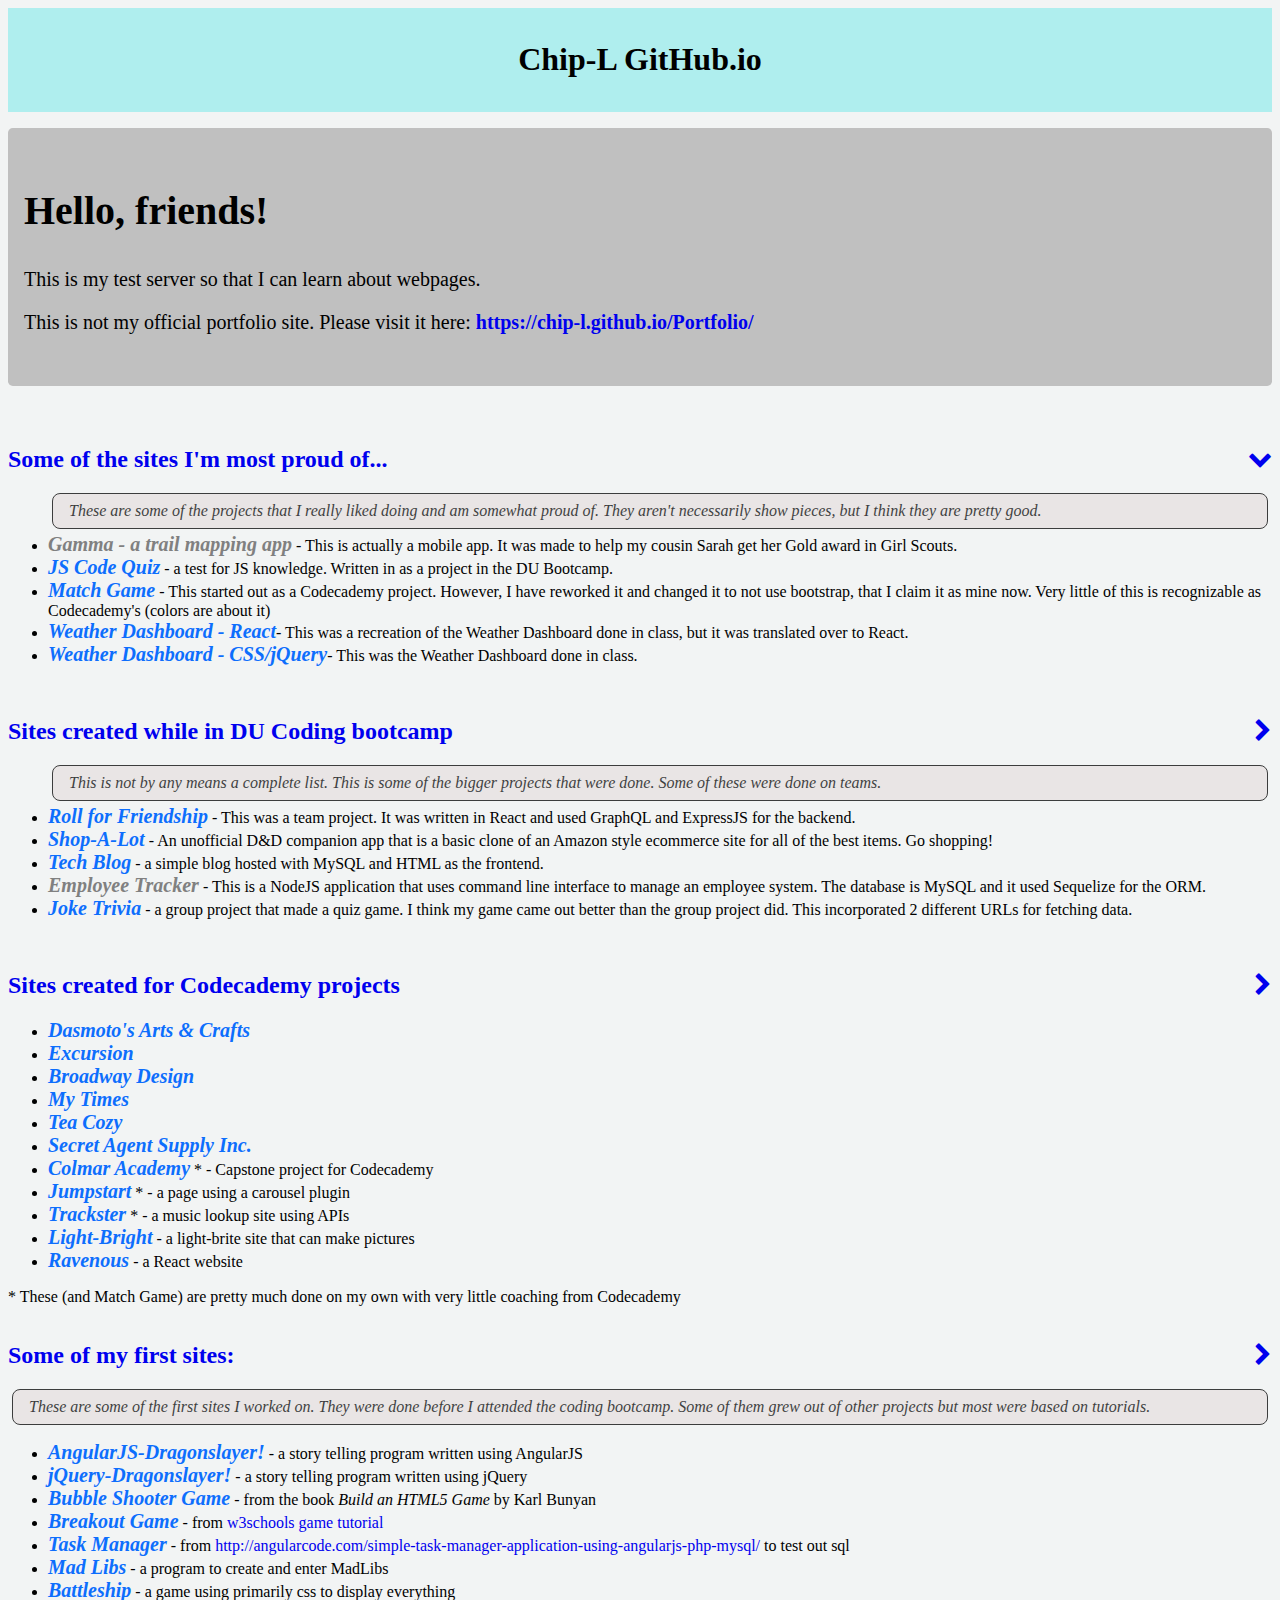
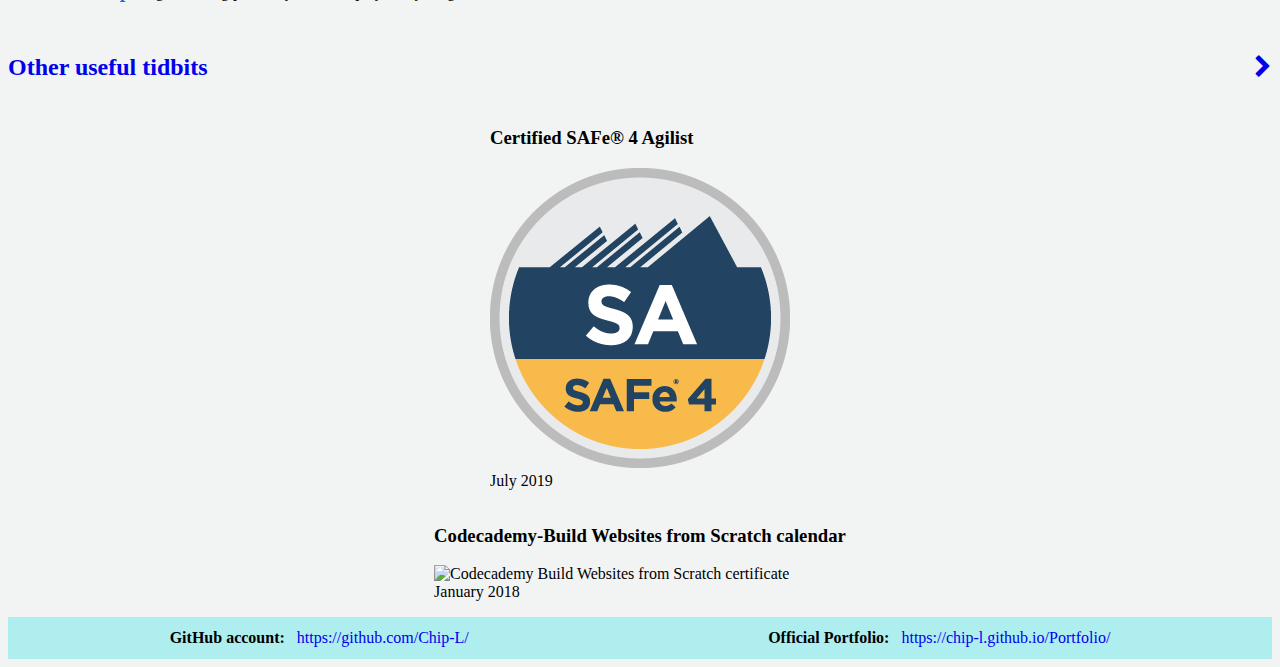
==== commit dc435b34: "added in favorites and coding bootcamp sections" ====
--- a/index.html
+++ b/index.html
@@ -34,18 +34,82 @@
     <div class="jumbotron container-fluid">
       <div class="container">
         <h1>Hello, friends!</h1>
+        <p>This is my test server so that I can learn about webpages.</p>
         <p>
-          This is my test server so that I can learn about webpages. This is not
-          my official portfolio site. Please visit it here:
-          <a href="https://chip-l.github.io/Portfolio/"
-            >https://chip-l.github.io/Portfolio/</a
-          >
+          This is not my official portfolio site. Please visit it here:
+          <a href="https://chip-l.github.io/Portfolio/">
+            <b>https://chip-l.github.io/Portfolio/</b>
+          </a>
         </p>
       </div>
     </div>
 
     <!-- main -->
     <main class="container">
+      <!-- Coding bootcamp projects -->
+      <div class="collapse-group">
+        <h2>
+          <a
+            data-bs-toggle="collapse"
+            href="#collapseFavorites"
+            role="button"
+            aria-expanded="true"
+            aria-controls="collapseFavorites"
+          >
+            Some of the sites I'm most proud of...
+            <i class="fa fa-chevron-down pull-right"></i>
+          </a>
+        </h2>
+        <div class="collapse show" id="collapseFavorites">
+          <ul>
+            <div class="info">
+              These are some of the projects that I really liked doing and am
+              somewhat proud of. They aren't necessarily show pieces, but I
+              think they are pretty good.
+            </div>
+            <li>
+              <a href="https://github.com/dustin-s/gamma" class="expandable">
+                <span class="title no-site">Gamma - a trail mapping app</span> -
+                This is actually a mobile app. It was made to help my cousin
+                Sarah get her Gold award in Girl Scouts.
+              </a>
+            </li>
+            <li>
+              <a href="https://chip-l.github.io/jsCodeQuiz/" class="expandable">
+                <span class="title">JS Code Quiz</span> - a test for JS
+                knowledge. Written in as a project in the DU Bootcamp.
+              </a>
+            </li>
+            <li>
+              <a href="https://chip-l.github.io/Match_Game/" class="expandable">
+                <span class="title">Match Game</span>
+                - This started out as a Codecademy project. However, I have
+                reworked it and changed it to not use bootstrap, that I claim it
+                as mine now. Very little of this is recognizable as Codecademy's
+                (colors are about it)
+              </a>
+            </li>
+            <li>
+              <a
+                href="https://chip-l.github.io/weather-dashboard-react/"
+                class="expandable"
+                ><span class="title">Weather Dashboard - React</span>- This was
+                a recreation of the Weather Dashboard done in class, but it was
+                translated over to React.</a
+              >
+            </li>
+            <li>
+              <a
+                href="https://chip-l.github.io/weather-dashboard/"
+                class="expandable"
+                ><span class="title">Weather Dashboard - CSS/jQuery</span>- This
+                was the Weather Dashboard done in class.</a
+              >
+            </li>
+          </ul>
+        </div>
+      </div>
+
       <!-- Coding bootcamp projects -->
       <div class="collapse-group">
         <h2>
@@ -62,9 +126,56 @@
         </h2>
         <div class="collapse" id="collapseBootCamp">
           <ul>
-            Some placeholder content for the collapse component. This panel is
-            hidden by default but revealed when the user activates the relevant
-            trigger.
+            <div class="info">
+              This is not by any means a complete list. This is some of the
+              bigger projects that were done. Some of these were done on teams.
+            </div>
+            <li>
+              <a
+                href="https://roll-for-friendship.herokuapp.com/"
+                class="expandable"
+              >
+                <span class="title">Roll for Friendship</span> - This was a team
+                project. It was written in React and used GraphQL and ExpressJS
+                for the backend.
+              </a>
+            </li>
+            <li>
+              <a
+                href="https://shop-a-lot.herokuapp.com/"
+                class="expandable"
+              ></a>
+              <span class="title">Shop-A-Lot</span> - An unofficial D&D
+              companion app that is a basic clone of an Amazon style ecommerce
+              site for all of the best items. Go shopping!
+            </li>
+            <li>
+              <a
+                href="https://clong-tech-blog.herokuapp.com/"
+                class="expandable"
+                ><span class="title">Tech Blog</span> - a simple blog hosted
+                with MySQL and HTML as the frontend.</a
+              >
+            </li>
+            <li>
+              <a
+                href="https://github.com/Chip-L/employeeTracker"
+                class="expandable"
+              >
+                <span class="title no-site">Employee Tracker</span> - This is a
+                NodeJS application that uses command line interface to manage an
+                employee system. The database is MySQL and it used Sequelize for
+                the ORM.
+              </a>
+            </li>
+            <li>
+              <a href="https://chip-l.github.io/jokeTrivia/" class="expandable">
+                <span class="title">Joke Trivia</span> - a group project that
+                made a quiz game. I think my game came out better than the group
+                project did. This incorporated 2 different URLs for fetching
+                data.
+              </a>
+            </li>
           </ul>
         </div>
       </div>
@@ -88,67 +199,72 @@
           <ul>
             <li>
               <a
+                class="expandable"
                 href="https://chip-l.github.io/prj-rev-bwfs-dasmoto/DasmotosArtsCrafts/"
-                class="title"
-                >Dasmoto's Arts &amp; Crafts</a
-              >
-            </li>
-            <li>
-              <a href="https://chip-l.github.io/excursion/" class="title"
-                >Excursion</a
-              >
-            </li>
-            <li>
-              <a href="https://chip-l.github.io/Broadway/" class="title"
-                >Broadway Design</a
-              >
-            </li>
-            <li>
-              <a href="https://chip-l.github.io/MyTimes/" class="title"
-                >My Times</a
-              >
-            </li>
-            <li>
-              <a href="https://chip-l.github.io/TeaCozy/" class="title"
-                >Tea Cozy</a
-              >
+              >
+                <span class="title">Dasmoto's Arts &amp; Crafts</span>
+              </a>
+            </li>
+            <li>
+              <a href="https://chip-l.github.io/excursion/" class="expandable">
+                <span class="title">Excursion</span>
+              </a>
+            </li>
+            <li>
+              <a href="https://chip-l.github.io/Broadway/" class="expandable">
+                <span class="title">Broadway Design</span>
+              </a>
+            </li>
+            <li>
+              <a href="https://chip-l.github.io/MyTimes/" class="expandable">
+                <span class="title">My Times</span>
+              </a>
+            </li>
+            <li>
+              <a href="https://chip-l.github.io/TeaCozy/" class="expandable">
+                <span class="title">Tea Cozy</span>
+              </a>
             </li>
             <li>
               <a
                 href="https://chip-l.github.io/SecretAgentSupply/"
-                class="title"
-                >Secret Agent Supply Inc.</a
-              >
-            </li>
-            <li>
-              <a href="https://chip-l.github.io/ColmarAcademy/" class="title"
-                >Colmar Academy</a
-              >
-              * - Capstone project for Codecademy
-            </li>
-            <li>
-              <a href="https://chip-l.github.io/JumpStart/" class="title"
-                >Jumpstart</a
-              >
-              * - a page using a carousel plugin
-            </li>
-            <li>
-              <a href="https://chip-l.github.io/trackster/" class="title"
-                >Trackster</a
-              >
-              * - a music lookup site using APIs
-            </li>
-            <li>
-              <a href="https://chip-l.github.io/LiteBright/" class="title"
-                >Light-Bright</a
-              >
-              - a light-brite site that can make pictures
-            </li>
-            <li>
-              <a href="https://chip-l.github.io/Ravenous/" class="title"
-                >Ravenous</a
-              >
-              - a React website
+                class="expandable"
+              >
+                <span class="title">Secret Agent Supply Inc.</span>
+              </a>
+            </li>
+            <li>
+              <a
+                href="https://chip-l.github.io/ColmarAcademy/"
+                class="expandable"
+              >
+                <span class="title">Colmar Academy</span>
+                * - Capstone project for Codecademy
+              </a>
+            </li>
+            <li>
+              <a href="https://chip-l.github.io/JumpStart/" class="expandable">
+                <span class="title">Jumpstart</span>
+                * - a page using a carousel plugin
+              </a>
+            </li>
+            <li>
+              <a href="https://chip-l.github.io/trackster/" class="expandable">
+                <span class="title">Trackster</span>
+                * - a music lookup site using APIs
+              </a>
+            </li>
+            <li>
+              <a href="https://chip-l.github.io/LiteBright/" class="expandable">
+                <span class="title">Light-Bright</span>
+                - a light-brite site that can make pictures
+              </a>
+            </li>
+            <li>
+              <a href="https://chip-l.github.io/Ravenous/" class="expandable">
+                <span class="title">Ravenous</span>
+                - a React website
+              </a>
             </li>
           </ul>
           * These (and Match Game) are pretty much done on my own with very
@@ -217,15 +333,7 @@
               >
               - a program to create and enter MadLibs
             </li>
-            <li>
-              <a href="https://chip-l.github.io/Match_Game/" class="title"
-                >Match Game</a
-              >
-              - This started out as a Codecademy project. However, I have
-              reworked it and changed it to not use bootstrap, that I claim it
-              as mine now. Very little of this is recognizable as Codecademy's
-              (colors are about it)
-            </li>
+
             <li>
               <a href="https://chip-l.github.io/Battleship_Game/" class="title"
                 >Battleship</a
@@ -270,10 +378,6 @@
           </div>
         </div>
       </div>
-
-      <a href="https://github.com/Chip-L/chip-l.github.io"
-        >https://github.com/Chip-L/chip-l.github.io</a
-      >
     </main>
 
     <footer class="fixed-bottom">
--- a/resources/css/style.css
+++ b/resources/css/style.css
@@ -1,4 +1,9 @@
+:root {
+  --my-primary-color: #0d6efd;
+}
+
 body {
+  background-color: #f2f4f4;
   font-size: 16px;
 }
 
@@ -6,23 +11,47 @@
   font-size: 1.5rem;
 }
 
-a.title {
+.collapse-group {
+  padding: 0.5rem 0;
+}
+
+.title {
   font-weight: bold;
   font-size: 1.25rem;
   font-style: italic;
+  color: var(--my-primary-color);
 }
 
-.collapse-group {
-  padding: 0.5rem 0;
+.no-site {
+  color: gray;
 }
 
 a,
 a:active,
 a:focus,
+a:hover,
 a:visited {
   text-decoration: none;
   outline: none;
 }
+
+.expandable {
+  color: #000;
+}
+.expandable:hover {
+  color: #000;
+  font-size: 1.25rem;
+}
+.expandable:hover .title {
+  font-size: 1.5rem;
+}
+
+/* .expandable {
+  transition: 0.3s transform ease-in-out;
+} */
+/* a.hover .expandable:hover .trail {
+  transform: scale(1.1);
+} */
 
 a .fa-chevron-down {
   transition: 0.3s transform ease-in-out;
@@ -30,14 +59,6 @@
 
 a[aria-expanded="false"] .fa-chevron-down {
   transform: rotate(-90deg);
-}
-
-li {
-  transition: transform 0.2s;
-}
-
-li:hover {
-  transform: scale(1.25);
 }
 
 #collapseTidBits li {
@@ -52,9 +73,14 @@
 
 .jumbotron {
   padding: 2rem 1rem;
+  margin-top: 1rem;
   margin-bottom: 2rem;
   background-color: silver;
   border-radius: 0.3rem;
+  font-size: 1.25rem;
+}
+.jumbotron h1 {
+  padding-bottom: 0.5rem;
 }
 
 .awards {
@@ -82,8 +108,8 @@
   font-weight: bold;
 }
 
-.info {
-  background: silver;
+.collapse-group .info {
+  background: #e6e1e1;
   opacity: 0.75;
   border: 1px solid black;
   border-radius: 0.5rem;
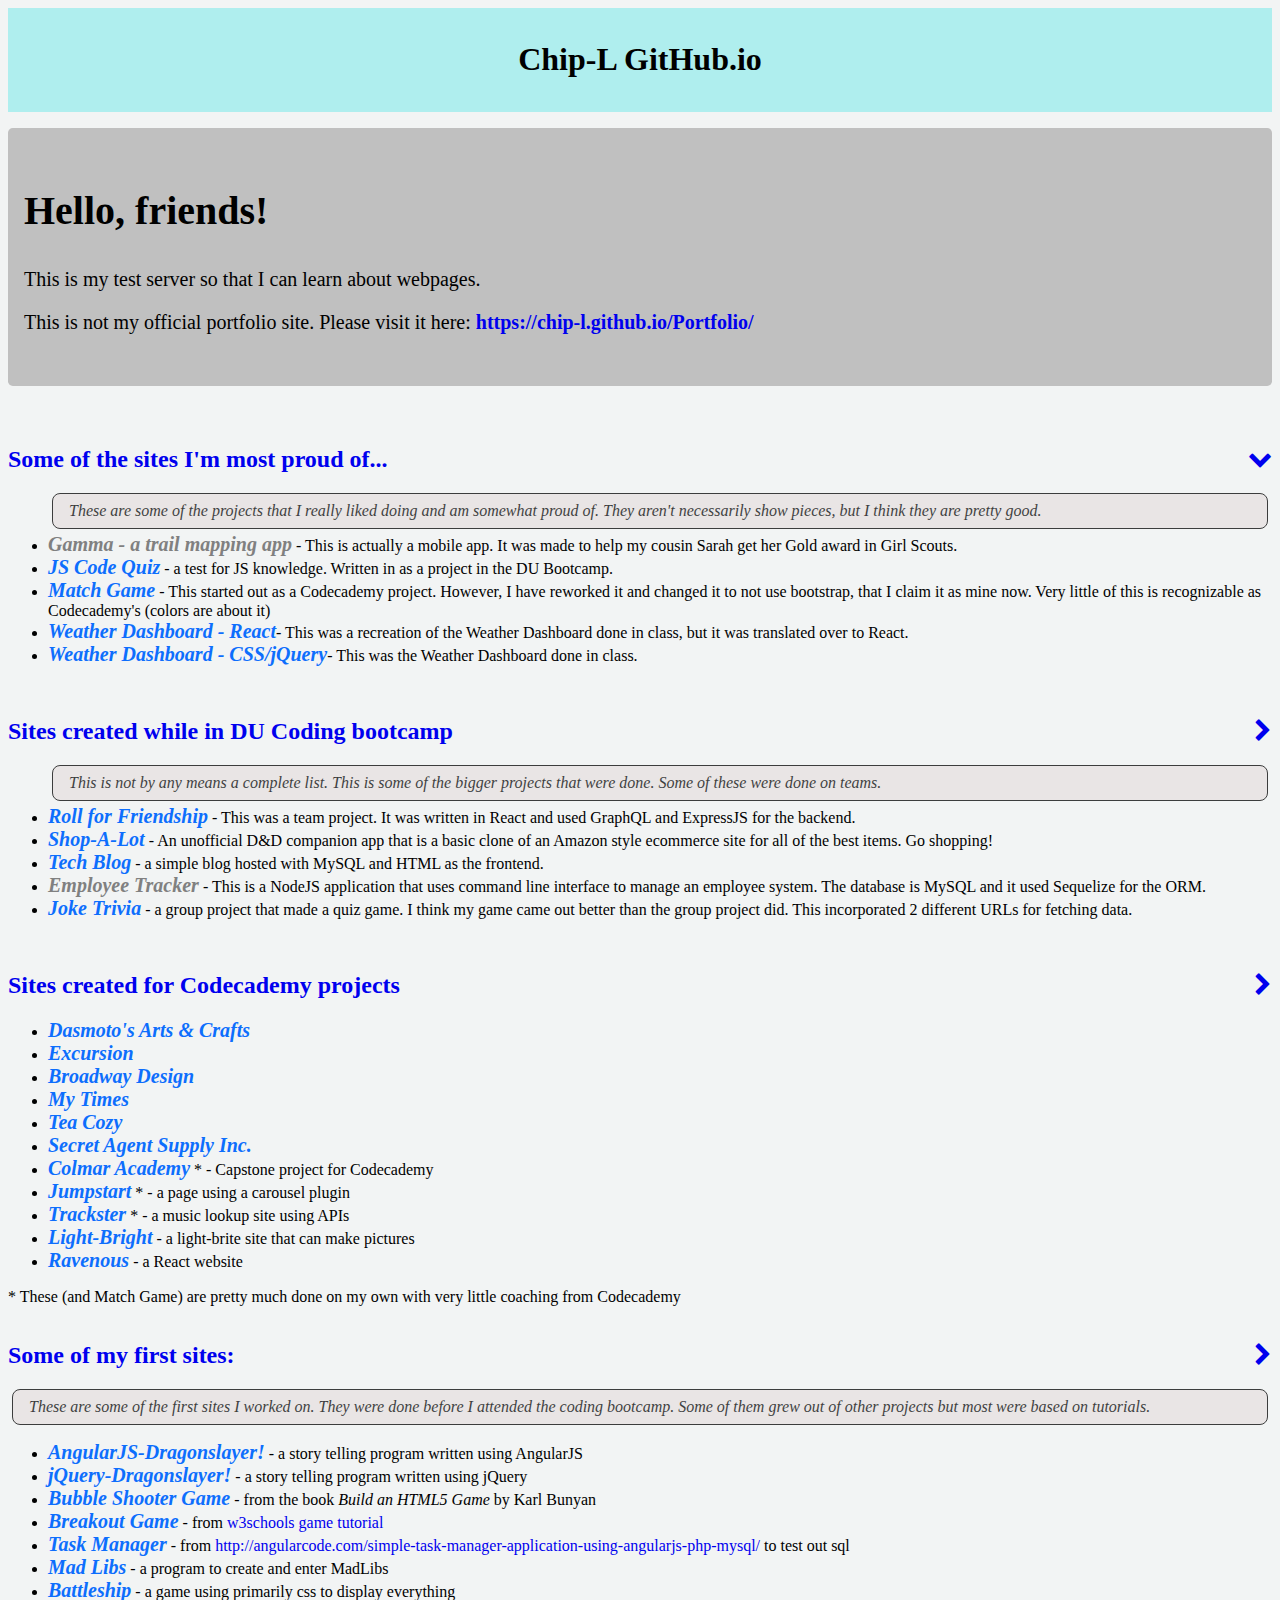
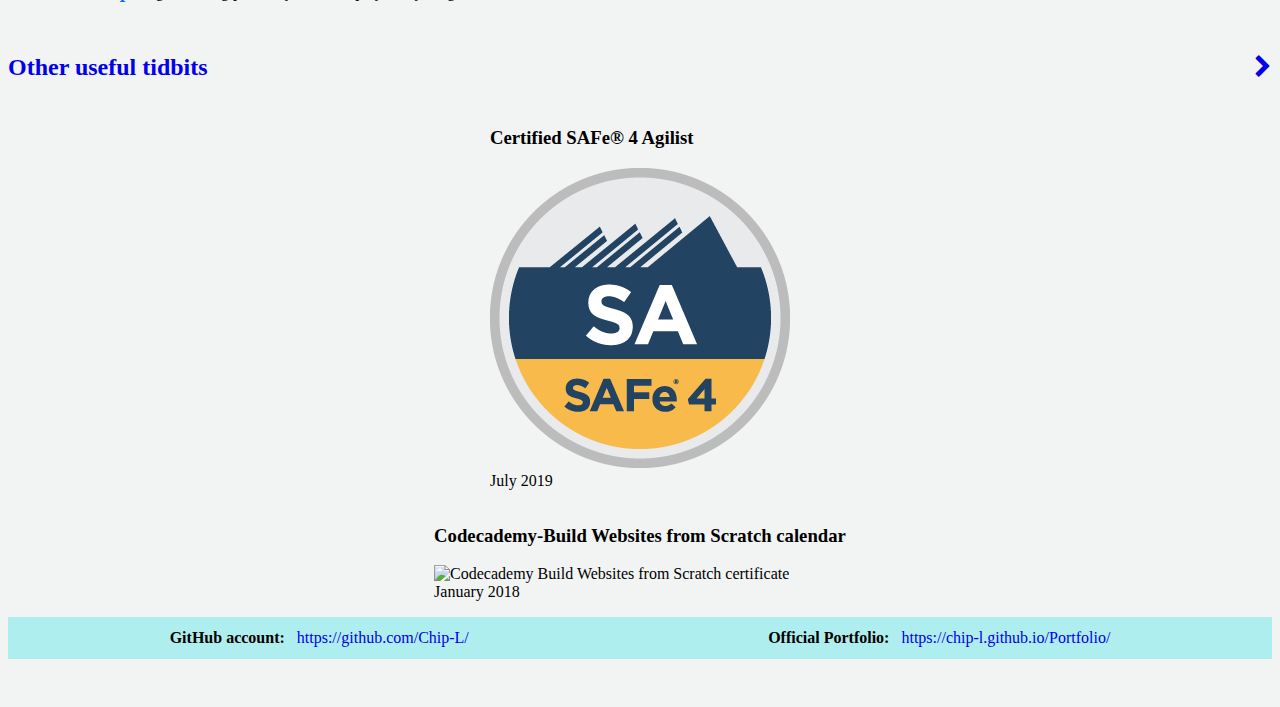
==== commit 214b20e6: "finished updating" ====
--- a/index.html
+++ b/index.html
@@ -294,51 +294,55 @@
           </div>
           <ul>
             <li>
-              <a href="Dslayer-ngJS/ds-index.html" class="title"
-                >AngularJS-Dragonslayer!</a
-              >
-              - a story telling program written using AngularJS
-            </li>
-            <li>
-              <a href="Dragonslayer-jQuery/index.html" class="title"
-                >jQuery-Dragonslayer!</a
-              >
-              - a story telling program written using jQuery
-            </li>
-            <li>
-              <a href="BShooter/index.html" class="title"
-                >Bubble Shooter Game</a
-              >
-              - from the book <i>Build an HTML5 Game</i> by Karl Bunyan
-            </li>
-            <li>
-              <a href="Breakout/index.html" class="title">Breakout Game</a>
-              - from
-              <a href="http://www.w3schools.com/games/default.asp"
-                >w3schools game tutorial</a
-              >
-            </li>
-            <li>
-              <a href="TaskManager/index.html" class="title">Task Manager</a>
-              - from
-              <a
-                href="http://angularcode.com/simple-task-manager-application-using-angularjs-php-mysql/"
-                >http://angularcode.com/simple-task-manager-application-using-angularjs-php-mysql/</a
-              >
-              to test out sql
-            </li>
-            <li>
-              <a href="https://chip-l.github.io/MadLibs/" class="title"
-                >Mad Libs</a
-              >
-              - a program to create and enter MadLibs
-            </li>
-
-            <li>
-              <a href="https://chip-l.github.io/Battleship_Game/" class="title"
-                >Battleship</a
-              >
-              - a game using primarily css to display everything
+              <a href="Dslayer-ngJS/ds-index.html" class="expandable">
+                <span class="title">AngularJS-Dragonslayer!</span> - a story
+                telling program written using AngularJS
+              </a>
+            </li>
+            <li>
+              <a href="Dragonslayer-jQuery/index.html" class="expandable">
+                <span class="title">jQuery-Dragonslayer!</span> - a story
+                telling program written using jQuery
+              </a>
+            </li>
+            <li>
+              <a href="BShooter/index.html" class="expandable">
+                <span class="title">Bubble Shooter Game</span> - from the book
+                <i>Build an HTML5 Game</i> by Karl Bunyan
+              </a>
+            </li>
+            <li>
+              <a href="Breakout/index.html" class="expandable">
+                <span class="title">Breakout Game</span> - from
+                <a href="http://www.w3schools.com/games/default.asp"
+                  >w3schools game tutorial</a
+                >
+              </a>
+            </li>
+            <li>
+              <a href="TaskManager/index.html" class="expandable">
+                <span class="title">Task Manager</span> - from
+                <a
+                  href="http://angularcode.com/simple-task-manager-application-using-angularjs-php-mysql/"
+                  >http://angularcode.com/simple-task-manager-application-using-angularjs-php-mysql/</a
+                >
+                to test out sql</a
+              >
+            </li>
+            <li>
+              <a href="https://chip-l.github.io/MadLibs/" class="expandable">
+                <span class="title">Mad Libs</span> - a program to create and
+                enter MadLibs
+              </a>
+            </li>
+            <li>
+              <a
+                href="https://chip-l.github.io/Battleship_Game/"
+                class="expandable"
+              >
+                <span class="title">Battleship</span> - a game using primarily
+                css to display everything
+              </a>
             </li>
           </ul>
         </div>
@@ -393,12 +397,6 @@
       </div>
     </footer>
 
-    <!-- JQuery -->
-    <script
-      src="https://code.jquery.com/jquery-3.2.1.min.js"
-      integrity="sha256-hwg4gsxgFZhOsEEamdOYGBf13FyQuiTwlAQgxVSNgt4="
-      crossorigin="anonymous"
-    ></script>
     <!-- bootstrap code: Latest compiled and minified JavaScript -->
     <script
       src="https://cdn.jsdelivr.net/npm/bootstrap@5.0.2/dist/js/bootstrap.bundle.min.js"
--- a/resources/css/style.css
+++ b/resources/css/style.css
@@ -5,6 +5,7 @@
 body {
   background-color: #f2f4f4;
   font-size: 16px;
+  padding-bottom: 2.5rem;
 }
 
 h2 {
@@ -45,13 +46,6 @@
 .expandable:hover .title {
   font-size: 1.5rem;
 }
-
-/* .expandable {
-  transition: 0.3s transform ease-in-out;
-} */
-/* a.hover .expandable:hover .trail {
-  transform: scale(1.1);
-} */
 
 a .fa-chevron-down {
   transition: 0.3s transform ease-in-out;
@@ -99,6 +93,7 @@
   padding: 0.75rem;
   background: paleturquoise;
   justify-content: space-around;
+  flex-wrap: wrap;
 }
 footer .item {
   display: inline-block;
@@ -117,3 +112,15 @@
   padding: 0.5rem 1rem;
   margin: 0.25rem;
 }
+
+@media screen and (max-width: 770px) {
+  body {
+    padding-bottom: 4.25rem;
+  }
+}
+
+@media screen and (max-width: 426px) {
+  body {
+    padding-bottom: 7.5rem;
+  }
+}
